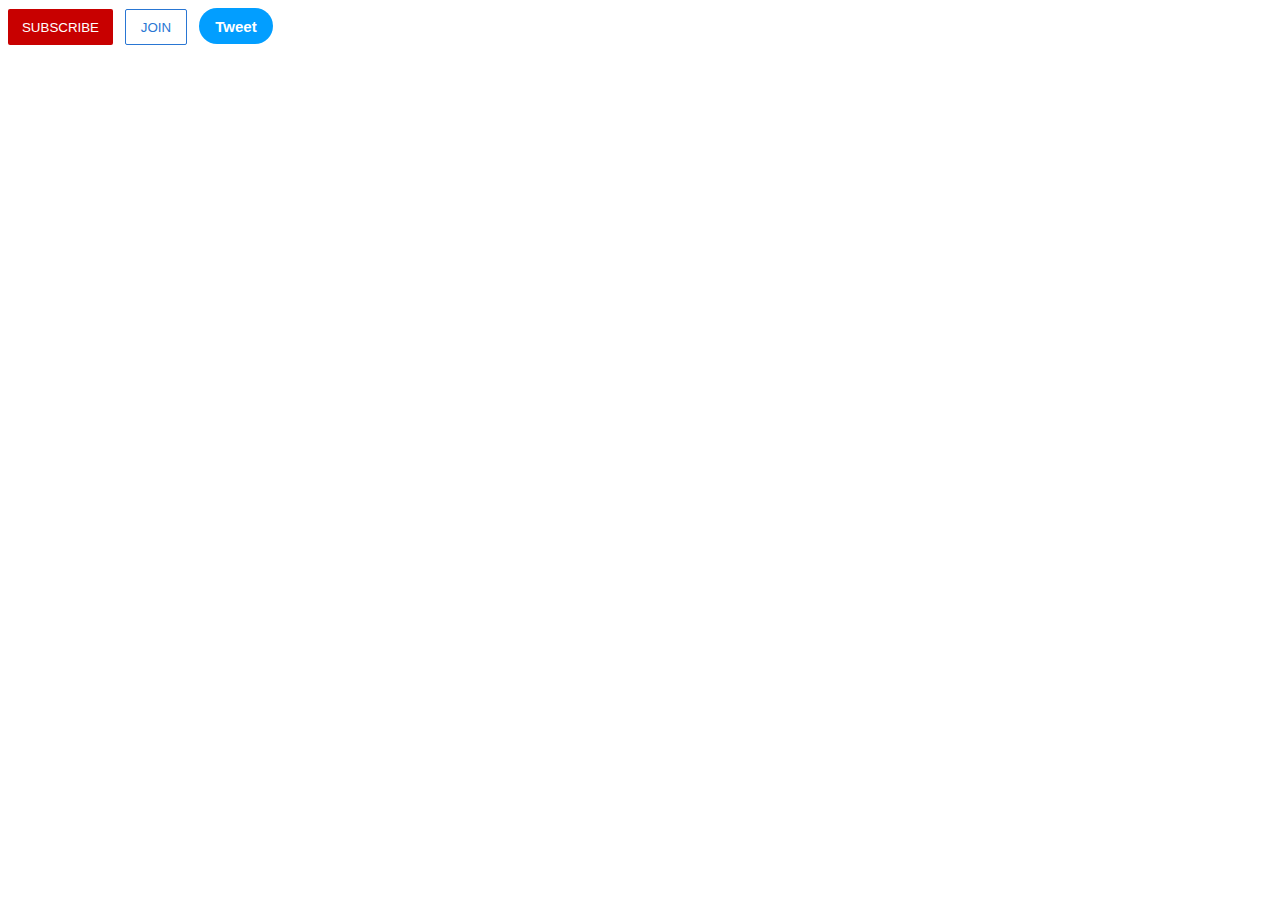
==== Exercises/buttons.html @ f8aa7982 "Files added" ====
<!DOCTYPE html>
<html lang="en">
<head>
    <meta charset="UTF-8">
    <meta name="viewport" content="width=device-width, initial-scale=1.0">
    <title>
        Buttons
    </title>
    <style>
        .subscribe {
            background-color: rgb(200, 0, 0);
            border: none;
            color: white;
            height: 36px;
            cursor: pointer;
            width: 105px;
            border-radius: 2px;
            margin-right: 8px;
        }
        .join {
            background-color: white;
            border-color: rgb(41, 118, 211);
            border-style: solid;
            color: rgb(41, 118, 211);
            height: 36px;
            cursor: pointer;
            width: 62px;
            border-width: 1px;
            border-radius: 2px;
            margin-right: 8px;
        }
        .tweet {
            background-color: rgb(2, 158, 255);
            color: white;
            border: none;
            height: 36px;
            width: 74px;
            border-radius: 18px;
            font-weight: bold;
            font-size: 15px;
            cursor: pointer;
            margin-right: 8px;
        }
    </style>
</head>
<body>
    <button class="subscribe">SUBSCRIBE</button>
    <button class="join">JOIN</button>
    <button class="tweet">Tweet</button>
</body>
</html>
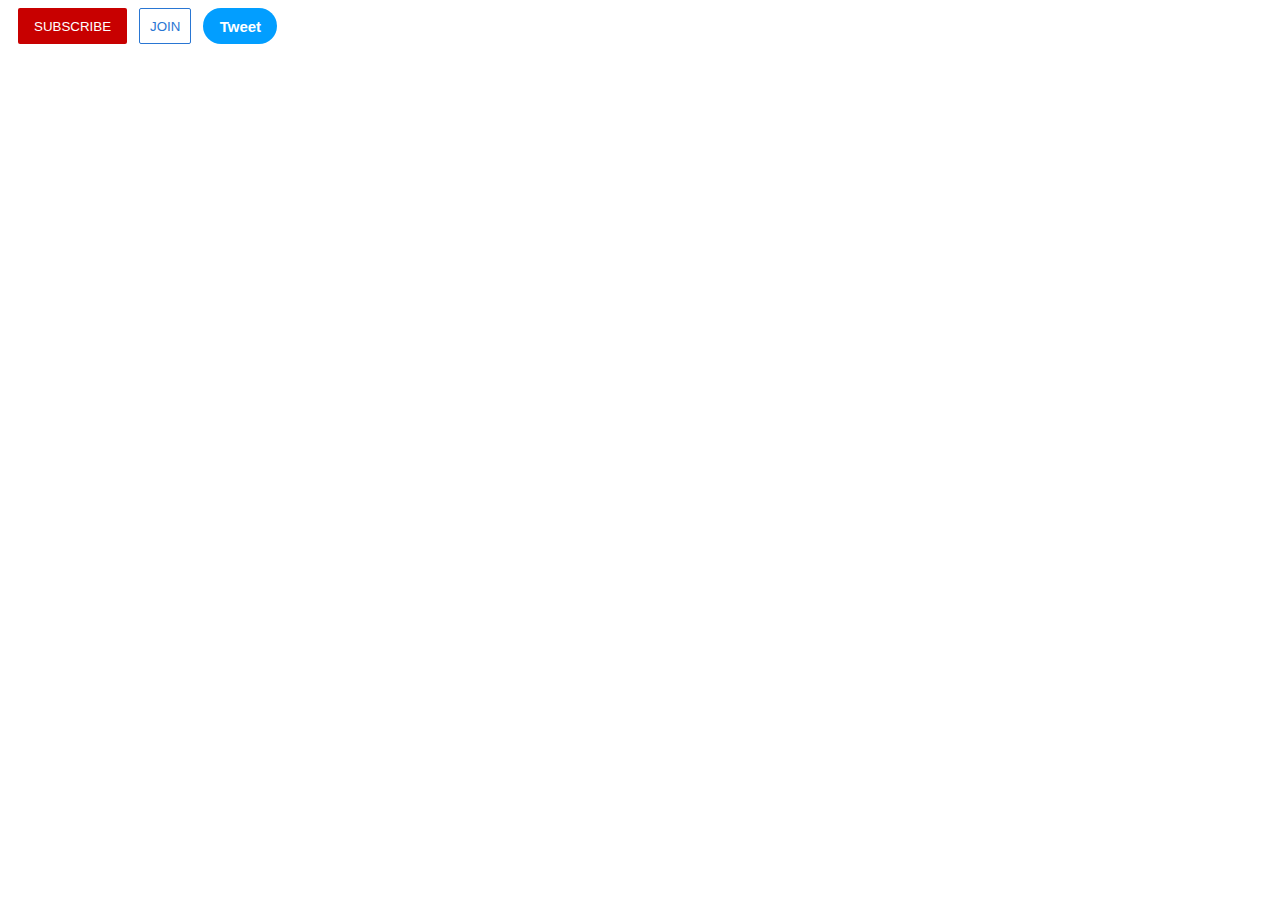
==== commit 208b84c6: "Files added" ====
--- a/Exercises/buttons.html
+++ b/Exercises/buttons.html
@@ -1,51 +1,82 @@
 <!DOCTYPE html>
 <html lang="en">
-<head>
-    <meta charset="UTF-8">
-    <meta name="viewport" content="width=device-width, initial-scale=1.0">
-    <title>
-        Buttons
-    </title>
+  <head>
+    <meta charset="UTF-8" />
+    <meta name="viewport" content="width=device-width, initial-scale=1.0" />
+    <title>Buttons</title>
     <style>
-        .subscribe {
-            background-color: rgb(200, 0, 0);
-            border: none;
-            color: white;
-            height: 36px;
-            cursor: pointer;
-            width: 105px;
-            border-radius: 2px;
-            margin-right: 8px;
-        }
-        .join {
-            background-color: white;
-            border-color: rgb(41, 118, 211);
-            border-style: solid;
-            color: rgb(41, 118, 211);
-            height: 36px;
-            cursor: pointer;
-            width: 62px;
-            border-width: 1px;
-            border-radius: 2px;
-            margin-right: 8px;
-        }
-        .tweet {
-            background-color: rgb(2, 158, 255);
-            color: white;
-            border: none;
-            height: 36px;
-            width: 74px;
-            border-radius: 18px;
-            font-weight: bold;
-            font-size: 15px;
-            cursor: pointer;
-            margin-right: 8px;
-        }
+      .subscribe {
+        background-color: rgb(200, 0, 0);
+        border: none;
+        color: white;
+        height: 36px;
+        cursor: pointer;
+        padding-top: 10px;
+        padding-bottom: 10px;
+        padding-left: 16px;
+        padding-right: 16px;
+        border-radius: 2px;
+        margin-right: 8px;
+        margin-left: 10px;
+        transition: opacity 0.15s;
+        vertical-align: top;
+      }
+
+      .subscribe:hover {
+        opacity: 0.8;
+      }
+
+      .subscribe:active {
+        opacity: 0.5;
+      }
+
+      .join {
+        background-color: white;
+        border-color: rgb(41, 118, 211);
+        border-style: solid;
+        color: rgb(41, 118, 211);
+        height: 36px;
+        cursor: pointer;
+        padding: 10px 10px 10px 10px;
+        border-width: 1px;
+        border-radius: 2px;
+        margin-right: 8px;
+        transition: background-color 0.15s, color 0.15s;
+      }
+
+      .join:hover {
+        background-color: rgb(41, 118, 211);
+        color: white;
+      }
+
+      .join:active {
+        opacity: 0.7;
+      }
+
+      .tweet {
+        background-color: rgb(2, 158, 255);
+        color: white;
+        border: none;
+        height: 36px;
+        width: 74px;
+        border-radius: 18px;
+        font-weight: bold;
+        font-size: 15px;
+        cursor: pointer;
+        margin-right: 8px;
+        transition: box-shadow 0.15s;
+        padding: 10px 10px 10px 10px;
+        vertical-align: top;
+      }
+
+      .tweet:hover {
+        box-shadow: 5px 5px 10px rgb(0, 0, 0, 0.15);
+      }
     </style>
-</head>
-<body>
+  </head>
+  <body>
     <button class="subscribe">SUBSCRIBE</button>
     <button class="join">JOIN</button>
     <button class="tweet">Tweet</button>
-</body>
-</html>+  </body>
+</html>
